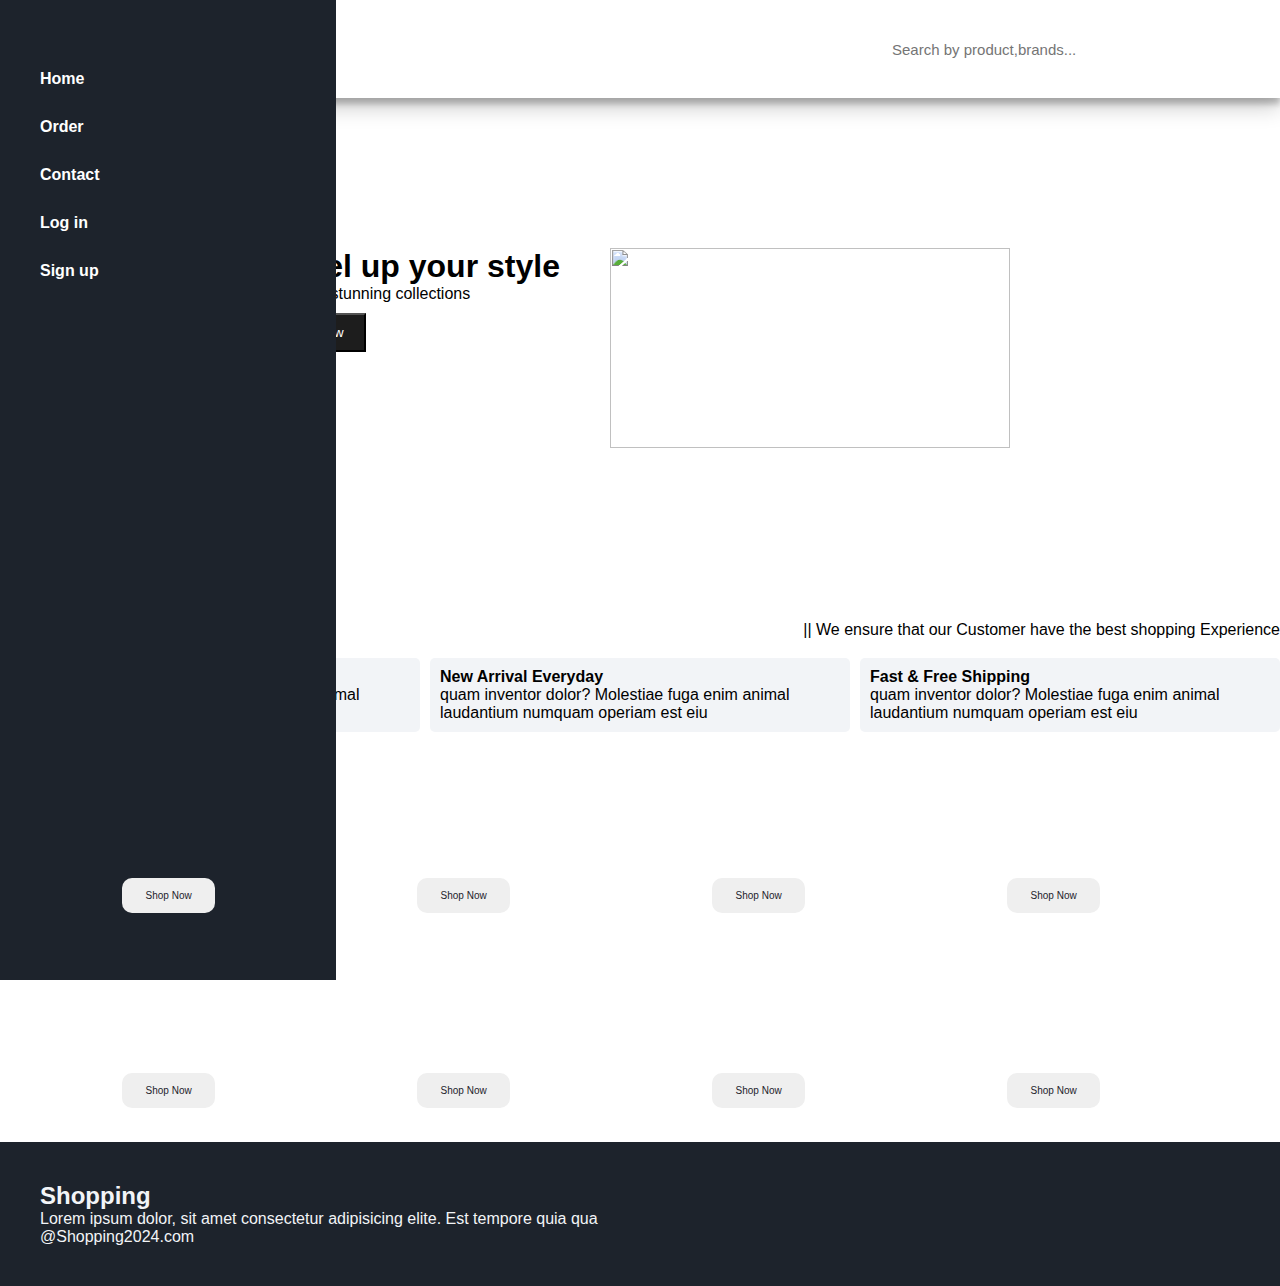
==== index.html @ 49f030f2 "Add files via upload" ====
<!DOCTYPE html>
<html lang="en">

<head>
    <meta charset="UTF-8">
    <meta name="viewport" content="width=device-width, initial-scale=1.0">
    <title>Online Shopping</title>
    <!-- Google fonts -->
    <link rel="preconnect" href="https://fonts.googleapis.com">
    <link rel="preconnect" href="https://fonts.gstatic.com" crossorigin>
    <link
        href="https://fonts.googleapis.com/css2?family=Poppins:ital,wght@0,100;0,200;0,300;0,400;0,500;0,600;0,700;0,800;0,900;1,100;1,200;1,300;1,400;1,500;1,600;1,700;1,800;1,900&display=swap"
        rel="stylesheet">
    <!-- My CSS -->
    <link rel="stylesheet" href="index.css">
    <!-- Font awesome -->
    <link rel="stylesheet" href="https://cdnjs.cloudflare.com/ajax/libs/font-awesome/6.5.1/css/all.min.css" integrity="sha512-DTOQO9RWCH3ppGqcWaEA1BIZOC6xxalwEsw9c2QQeAIftl+Vegovlnee1c9QX4TctnWMn13TZye+giMm8e2LwA==" crossorigin="anonymous" referrerpolicy="no-referrer" />
</head>

<body>
<!-- Navbar -->

<nav class="navbar">
    <h1>Shopping</h1>
    
    
    
    <div class="search-container">
        <i class="fa-solid fa-magnifying-glass"></i>
        <input type="text" name="search" class="input-search" placeholder="Search by product,brands..." required>
    </div>
    
    <div class="navbar-links">
        <p class="navbar-link"><a href=""><i class="fa-solid fa-house"></i></a></p>
        <p class="navbar-link"><a href="">Mens</a></p>
        <p class="navbar-link"><a href="">Women</a></p>
        <p class="navbar-link"><a href="">Kids</a></p>
        <p class="navbar-link"><a href=""> Sale </a></p>
        
    </div>
    <div class="navbar-menu-toggle"onclick="shownavbar()" >
        <i class="fa-solid fa-bars"></i>
    </div>
    
</nav>
<!-- side navbar -->
<div class="side-navbar">
    <p style="text-align: right;" onclick="Closenavbar()">
        <i class="fas fa-times"></i>

    </p>
    <div class="side-navbar-links">
        <p class="side-navbar-link"><a href="">Home</a></p>
        <p class="side-navbar-link"><a href="">Order</a></p>
        <p class="side-navbar-link"><a href="">Contact</a></p>
        <p class="side-navbar-link"><a href="">Log in</a></p>
        <p class="side-navbar-link"><a href="">Sign up</a></p>
    </div>

</div>
<!-- header -->
<div class="header">
    <div>
        <h1> Level up   your style</h1>
        <p>with our stunning collections</p>
        <button class="btn-header">Shop Now</button>
    </div>
        <div >
            <img src="https://source.unsplash.com/random/300x300/?fashion" class="header-img" alt="" width="400px" height="200px">
        </div>
    
</div>
<!-- service -->
<div class="service">
    <div class="service-container-1">
        <div>
         <h2> We Provide Best</h2>
         <h2> Customer Experience </h2>
        </div>
        <div>
            <p>|| We ensure that our  Customer have  the best shopping Experience</p>
        </div>

    </div>
    <div class="service-container-2">
        <div>
            <i class="fa-regular fa-face-smile"></i>
            <h4>satifaction Guarantee</h4>
            <p>quam inventor dolor? Molestiae fuga enim animal laudantium numquam operiam est eiu </p>
        </div>
        <div>
            <i class="fa-regular fa-face-smile"></i>
            <h4>New Arrival Everyday</h4>
            <p>quam inventor dolor? Molestiae fuga enim animal laudantium numquam operiam est eiu </p>
        </div>
        <div>
            <i class="fa-regular fa-face-smile"></i>
            <h4> Fast & Free Shipping</h4>
            <p>quam inventor dolor? Molestiae fuga enim animal laudantium numquam operiam est eiu </p>
        </div>
        

    </div>

    
</div>
<div>
<h1 style="padding: 20px;">New Arrival</h1>
<div class="new-arrival">
    <div class="new-arrival-container">
        <img src="https://source.unsplash.com/random/200x200/?fashion?1" alt="">
        <button>Shop Now <i class="fa-solid fa-arrow-right  "></i></button>

    </div>
    <div class="new-arrival-container">
        <img src="https://source.unsplash.com/random/200x200/?fashion?2" alt="">
        <button>Shop Now <i class="fa-solid fa-arrow-right  "></i></button>

    </div>
    <div class="new-arrival-container">
        <img src="https://source.unsplash.com/random/200x200/?fashion?3" alt="">
        <button>Shop Now <i class="fa-solid fa-arrow-right  "></i></button>

    </div>
    <div class="new-arrival-container">
        <img src="https://source.unsplash.com/random/200x200/?fashion?4" alt="">
        <button>Shop Now <i class="fa-solid fa-arrow-right  "></i></button>

    </div>
    
</div>
</div> 
<div>
    <h1 style="padding: 20px;">Most Wanted</h1>
    <div class="new-arrival">
        <div class="new-arrival-container">
            <img src="https://source.unsplash.com/random/200x200/?fashion?5" alt="">
            <button>Shop Now <i class="fa-solid fa-arrow-right  "></i></button>
    
        </div>
        <div class="new-arrival-container">
            <img src="https://source.unsplash.com/random/200x200/?fashion?6" alt="">
            <button>Shop Now <i class="fa-solid fa-arrow-right  "></i></button>
    
        </div>
        <div class="new-arrival-container">
            <img src="https://source.unsplash.com/random/200x200/?fashion?7" alt="">
            <button>Shop Now <i class="fa-solid fa-arrow-right  "></i></button>
    
        </div>
        <div class="new-arrival-container">
            <img src="https://source.unsplash.com/random/200x200/?fashion?8" alt="">
            <button>Shop Now <i class="fa-solid fa-arrow-right  "></i></button>
    
        </div>
        
    </div>
    </div> 
    <!-- Footer -->
    <div class="footer">
        <div class="footer-conatiner">
            <div class="footer-box">
                <h2 class="headingText">Shopping</h2>
                <p>Lorem ipsum dolor, sit amet consectetur adipisicing elite. Est tempore quia qua</p>
                <div class="footer-icon-container">
                    <i class="fa-brands fa-instagram"  style="color:white"></i>
                    <i class="fa-brands fa-twitter" style="color: white;"></i>
                    <i class="fa-brands fa-facebook" style="color: white;"></i>

                </div>

            </div>

        </div>
        <p>@Shopping2024.com</p>

    </div>
</body>
<!-- javascript linked -->
<script src="index.js"></script> 
</html>
---- index.css ----
* {
    padding: 0;
    margin: 0;
    text-decoration: none;
}

body {
    font-family: "popping", sans-serif;
}

.navbar{
    display: flex;
    justify-content: space-between;
    align-items: center;
    padding: 20px;
    font-size: 25px;
    box-shadow: rgba(0, 0, 0, 0.19) 0px 10px 20px, rgba(0, 0, 0, 0.23) 0px 6px 6px;
    
}
.navbar h1{
    font-family: 'Gill Sans', 'Gill Sans MT', Calibri, 'Trebuchet MS', sans-serif;
}
.navbar-links {
    padding-top: 200px;
    position: absolute;
    display: flex;
    column-gap: 20px;
    color:#1d1d1d;

}

.navbar-link a {
    text-decoration: none;
    color: #1d1d1d;
    font-size: 20px;
}

.navbar-link a:hover {
    text-decoration: underline;
}

.navbar-menu-toggle {
    display: none;
}
/* input-search */
.search-container {
    position: relative;
    
    
}

.search-container i {
    position: absolute;
    top: 50%;
    transform: translateY(-50%);
    left: 10px; /* Adjust the left position as needed */
    color: #353535;
}

.search-container input {
    padding-left: 30px; /* Adjust the left padding to make space for the icon */
    width: 400px;
    height: 40px;
    text-indent: 2rem;
    font-weight: 200;
    font-family:Arial, Helvetica, sans-serif;
    font-size: 15px;
    border: white;
}

/* side navbar */
.side-navbar{
    background-color: #1d232c;
    width: 20%;
    height: 100%;
    position: fixed;
    top:0;
    left:0;
    padding:40px;
    color: white;
    transition: 2s;

}

.side-navbar-link{
    margin-top: 30px ;
}
.side-navbar-link a{
 text-decoration: none;
 color: white;  
 font-family: Helvetica, sans-serif;
 font-weight:700;  
}
.side-navbar-link a:hover{
    text-decoration: underline;
}
.login-navbar{
    text-align: center;
    position:static;
    margin-top: 10%;
    row-gap: 100px;
     
    background-color:transparent;
    border-radius: 5%;
    margin-left: 35%;
    margin-right: 300px;
    max-width: fit-content;
    
    

    
}

.login-MAil-password input{
    width: 350px;
    height: 35px;
   margin-top: 40px;
   border-radius: 10px white;
   font-family:  Helvetica, sans-serif;
   font-weight: 600;
   text-indent: 2rem;
   font-size: large;
   margin-left: 20px;
   margin-right: 15px;
   border-radius:5px ;
   padding-left: 20px;
   margin-top: 10px;
   margin-bottom: 10px;
}
button.login-MAil-password {
    width: 350px;
    height: 40px;
    margin-top: 20px;
    color: white;
    background: blue;
    font-weight: 600;
    font-size: large;
    border-radius: 5px;
}
.account button{
    width:200px;
    height: 30px;
    margin-bottom: 50px;
    margin-top: 40px;
    color: white;
    background: lightgreen;
    font-size: large;
    font-weight: 600;
    border-radius: 5px;
}
/* header */
.header{
    display: flex;
    justify-content: center;
    gap:50px;
    padding: 150px;
}
.btn-header{
    padding: 10px 20px 10px 10px;
    margin-top: 10px;
    background-color: #1d1d1d;
    color: white;
    cursor: pointer;
}

.service-container-1{
    display: flex;
    justify-content: space-between;
    align-items: center;
}
.service-container-2{
    display: flex;
    justify-content: space-between;
    align-items: center;
    gap: 10px;
}
.service-container-2 div{
    background-color: #F2F4F7;
    border-radius: 5px;
    padding: 10px;
}
.new-arrival{
    display: flex;
    justify-content: space-around;
    flex-wrap: wrap;
    padding: 50px;
}
.new-arrival-container{
    position: relative;
    flex-basis: 20%;
}
.new-arrival-container button{
   padding-left: 10%;
   padding-top: 5%;
   padding-bottom: 5%;
   padding-right: 10%;
   margin-top: 10px;
   color:#1d232c;
   position: absolute;
   top:50%;
   left:18%;
   border-radius: 10px;
   border: none;
   font-size: 10px;
   
   
   
}
.footer{
    margin-top: 20px;
    padding: 40px;
    background-color: #1d232c;
    color: #F2F4F7;
}

/* media query */
@media screen and (max-width: 600px) {

    .navbar-menu-toggle {
        display: block;
    }
    .header-img{
        display: none;
    }
    .service-container-1{
        display: none;
    }
   
    .search-container{
        display: none;
    }
    .service-container-2{
        flex-direction: column;
    }


}
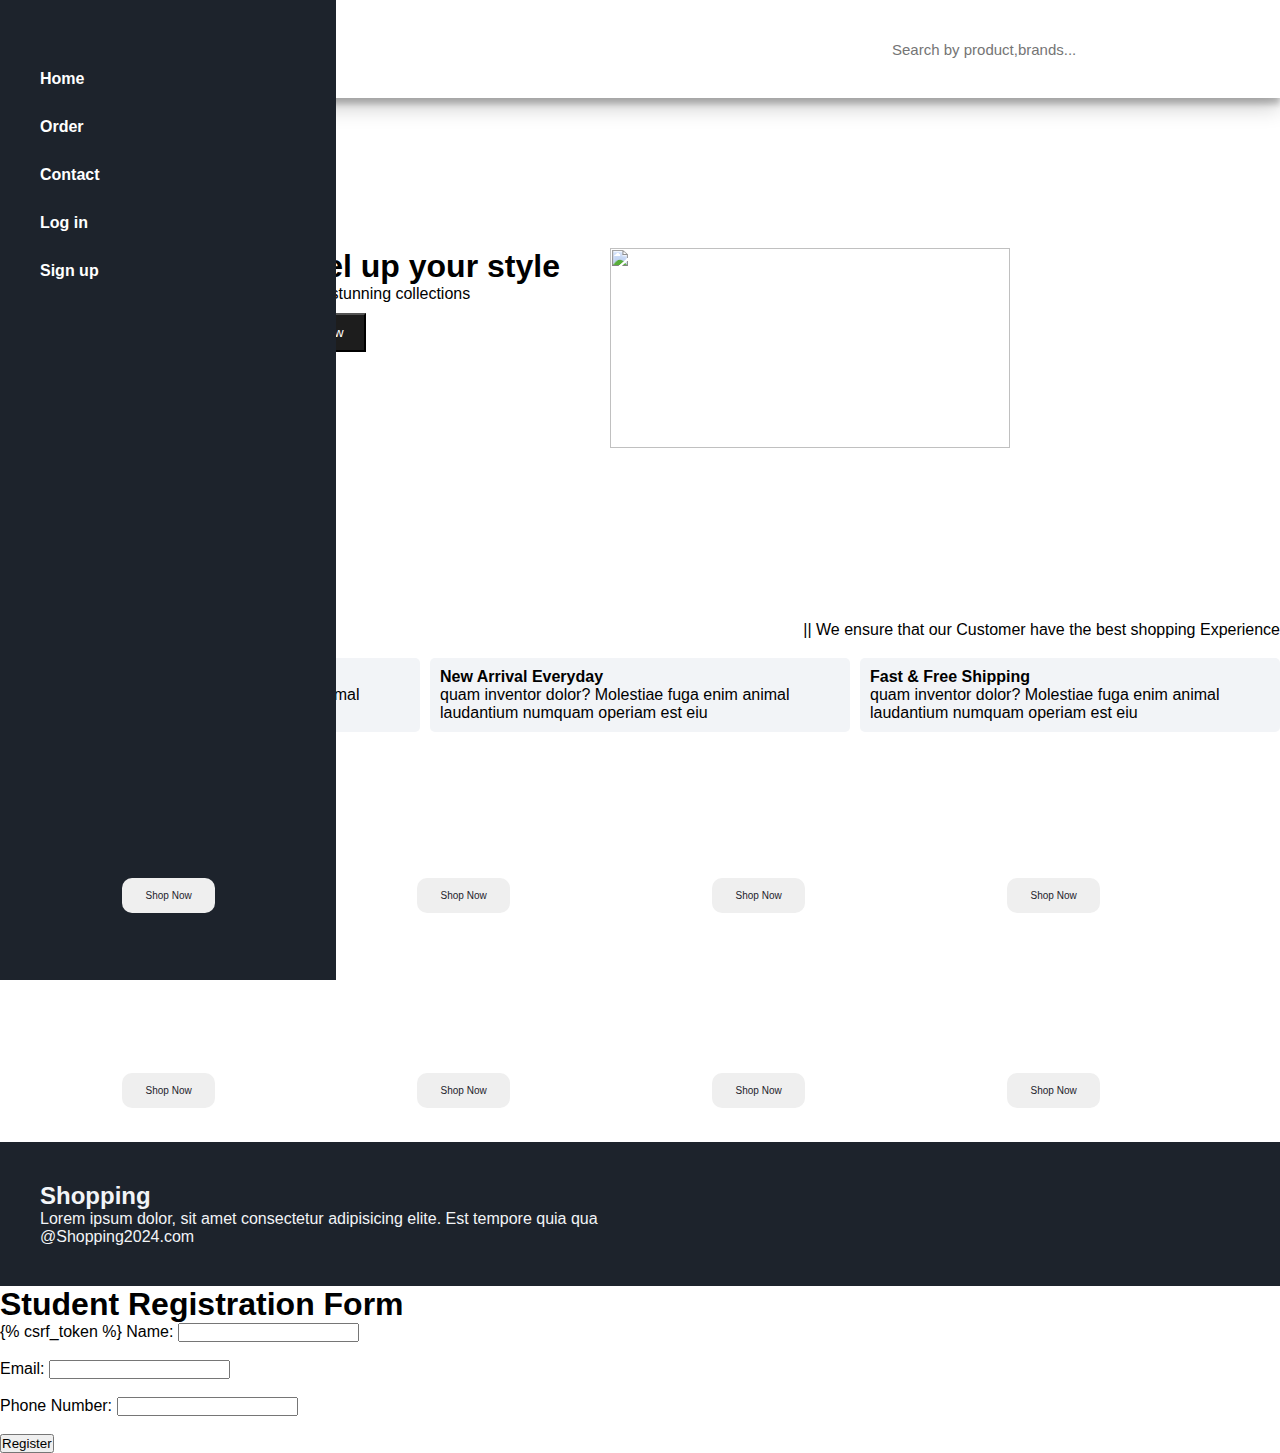
==== commit bb6698df: "add" ====
--- a/index.html
+++ b/index.html
@@ -31,33 +31,38 @@
     </div>
     
     <div class="navbar-links">
-        <p class="navbar-link"><a href=""><i class="fa-solid fa-house"></i></a></p>
-        <p class="navbar-link"><a href="">Mens</a></p>
-        <p class="navbar-link"><a href="">Women</a></p>
-        <p class="navbar-link"><a href="">Kids</a></p>
+        <p class="navbar-link"><a href="index.html"><i class="fa-solid fa-house"></i></a></p>
+        <p class="navbar-link"><a href="mens.html">Mens</a></p>
+        <p class="navbar-link"><a href="women.html">Women</a></p>
+        <p class="navbar-link"><a href="kids.html">Kids</a></p>
         <p class="navbar-link"><a href=""> Sale </a></p>
         
     </div>
     <div class="navbar-menu-toggle"onclick="shownavbar()" >
         <i class="fa-solid fa-bars"></i>
     </div>
+
+
+
+
     
 </nav>
 <!-- side navbar -->
 <div class="side-navbar">
-    <p style="text-align: right;" onclick="Closenavbar()">
-        <i class="fas fa-times"></i>
+    <p style="text-align: right; "onclick="Closenavbar()"  >
+        <i class="fas fa-times" ></i>
 
     </p>
     <div class="side-navbar-links">
         <p class="side-navbar-link"><a href="">Home</a></p>
-        <p class="side-navbar-link"><a href="">Order</a></p>
+        <p class="side-navbar-link"><a href="#">Order</a></p>
         <p class="side-navbar-link"><a href="">Contact</a></p>
         <p class="side-navbar-link"><a href="">Log in</a></p>
         <p class="side-navbar-link"><a href="">Sign up</a></p>
     </div>
 
 </div>
+
 <!-- header -->
 <div class="header">
     <div>
@@ -70,6 +75,10 @@
         </div>
     
 </div>
+
+
+
+
 <!-- service -->
 <div class="service">
     <div class="service-container-1">
@@ -94,7 +103,7 @@
             <p>quam inventor dolor? Molestiae fuga enim animal laudantium numquam operiam est eiu </p>
         </div>
         <div>
-            <i class="fa-regular fa-face-smile"></i>
+            <i class="fa-regular fa-truck"></i>
             <h4> Fast & Free Shipping</h4>
             <p>quam inventor dolor? Molestiae fuga enim animal laudantium numquam operiam est eiu </p>
         </div>
@@ -175,6 +184,20 @@
         <p>@Shopping2024.com</p>
 
     </div>
+    
+  <h1>Student Registration Form</h1>
+  <form action="/register/" method="POST" autocomplete="off">
+    {% csrf_token %}
+    <label for="name">Name:</label>
+    <input type="text" id="name" name="name" required><br><br>
+    <label for="email">Email:</label>
+    <input type="email" id="email" name="email" required><br><br>
+    <label for="phone">Phone Number:</label>
+    <input type="tel" id="phone" name="phone" required><br><br>
+    <input type="submit" value="Register">
+  </form>
+
+    
 </body>
 <!-- javascript linked -->
 <script src="index.js"></script> 
--- a/index.css
+++ b/index.css
@@ -73,12 +73,13 @@
     background-color: #1d232c;
     width: 20%;
     height: 100%;
-    position: fixed;
+    position: absolute;
     top:0;
     left:0;
     padding:40px;
     color: white;
     transition: 2s;
+    
 
 }
 
@@ -212,6 +213,46 @@
     background-color: #1d232c;
     color: #F2F4F7;
 }
+/* men products */
+.mens-section
+{
+    margin-top: 100px;
+    
+}
+.products{
+    display: flex;
+    justify-content: space-between;
+    padding: 60px;
+    gap: 50px;
+    flex-wrap: wrap;
+ 
+}
+.product-mens{
+    text-align: center;
+    flex-basis: 20%;
+    width: max-content;
+    height: 400px;
+    background-color: #F2F4F7;
+   border-radius: 8px;
+}
+.product-mens img{
+    padding-top: 30px;
+    
+    
+}
+.product-mens button{
+    width: 100px;
+    height: 30px;
+    border-radius: 8px;
+    font-weight: 600;
+    background: blue;
+    margin-top: 20px;
+    color:white;
+
+}
+
+
+
 
 /* media query */
 @media screen and (max-width: 600px) {
@@ -219,6 +260,7 @@
     .navbar-menu-toggle {
         display: block;
     }
+    
     .header-img{
         display: none;
     }
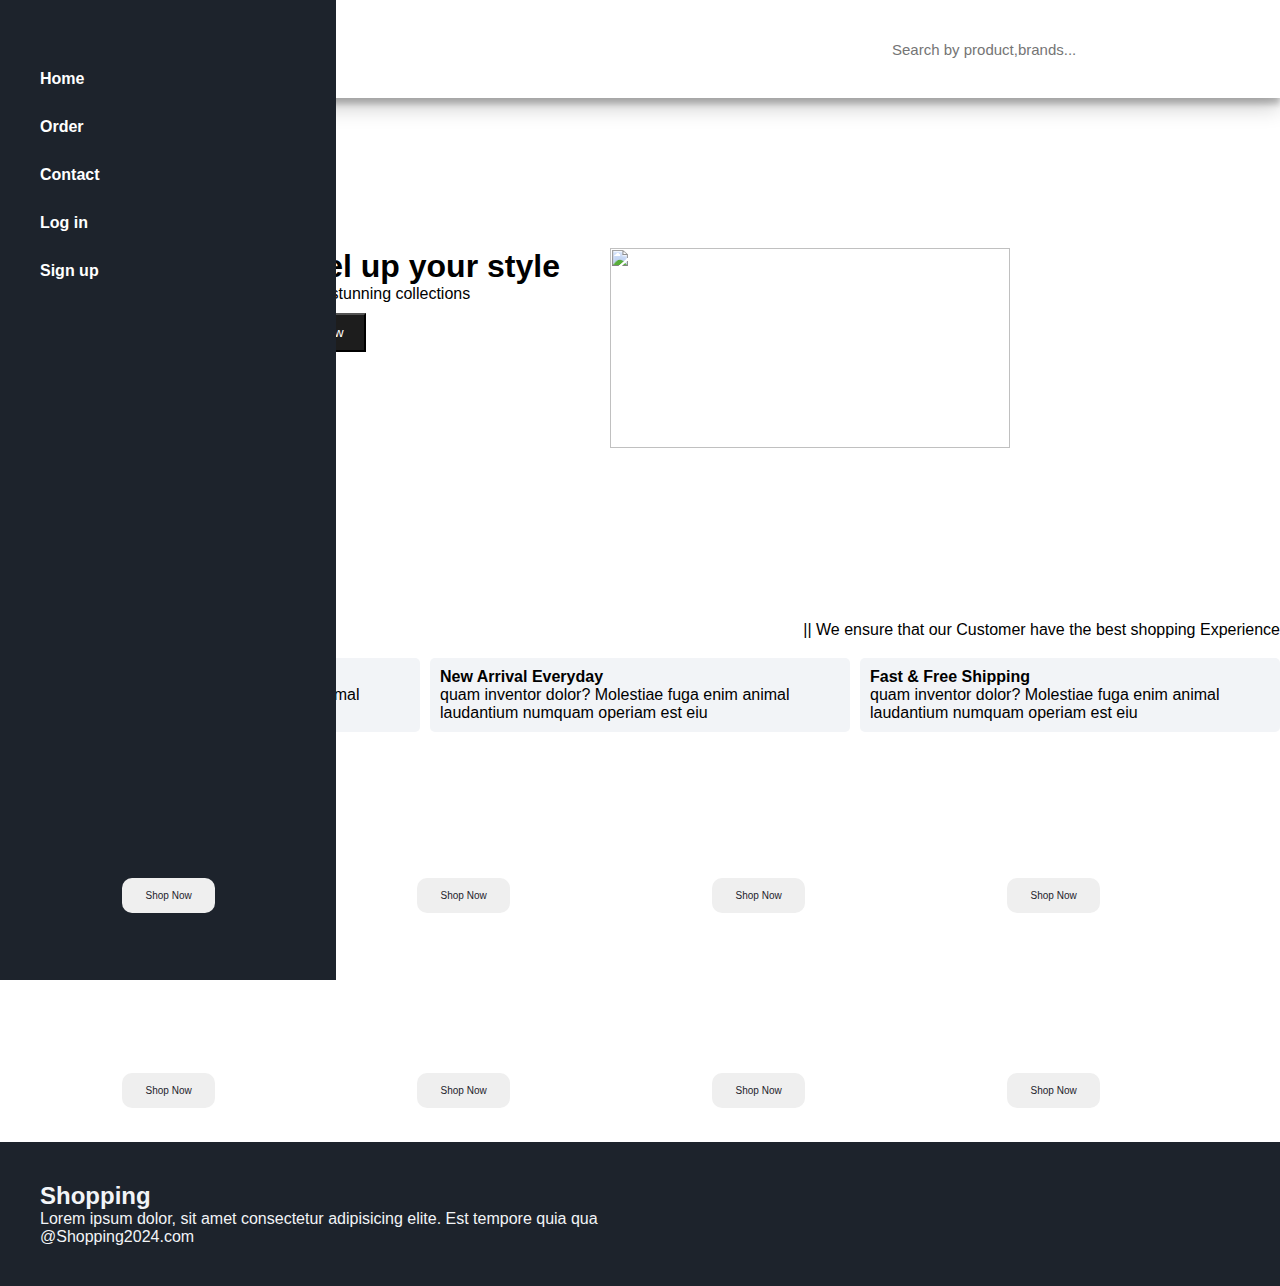
==== commit bd8fbf4b: "New Content" ====
--- a/index.html
+++ b/index.html
@@ -11,6 +11,7 @@
     <link
         href="https://fonts.googleapis.com/css2?family=Poppins:ital,wght@0,100;0,200;0,300;0,400;0,500;0,600;0,700;0,800;0,900;1,100;1,200;1,300;1,400;1,500;1,600;1,700;1,800;1,900&display=swap"
         rel="stylesheet">
+        <link rel="icon" href="">
     <!-- My CSS -->
     <link rel="stylesheet" href="index.css">
     <!-- Font awesome -->
@@ -35,12 +36,15 @@
         <p class="navbar-link"><a href="mens.html">Mens</a></p>
         <p class="navbar-link"><a href="women.html">Women</a></p>
         <p class="navbar-link"><a href="kids.html">Kids</a></p>
-        <p class="navbar-link"><a href=""> Sale </a></p>
+        
         
     </div>
     <div class="navbar-menu-toggle"onclick="shownavbar()" >
         <i class="fa-solid fa-bars"></i>
     </div>
+
+
+  
 
 
 
@@ -49,7 +53,7 @@
 </nav>
 <!-- side navbar -->
 <div class="side-navbar">
-    <p style="text-align: right; "onclick="Closenavbar()"  >
+    <p style="text-align: right;" onclick="Closenavbar()" >
         <i class="fas fa-times" ></i>
 
     </p>
@@ -62,6 +66,20 @@
     </div>
 
 </div>
+<!-- login
+<div class="login">
+
+<form action="/register/" method="POST" autocomplete="off">
+    <h1>Login</h1>
+  <label for="name">Name:</label>
+  <input type="text" id="name" name="name" required><br><br>
+  <label for="email">Email:</label>
+  <input type="email" id="email" name="email" required><br><br>
+  <label for="phone">Phone Number:</label>
+  <input type="tel" id="phone" name="phone" required><br><br>
+  <input type="submit" value="Register">
+</form>
+</div> -->
 
 <!-- header -->
 <div class="header">
@@ -185,20 +203,7 @@
 
     </div>
     
-  <h1>Student Registration Form</h1>
-  <form action="/register/" method="POST" autocomplete="off">
-    {% csrf_token %}
-    <label for="name">Name:</label>
-    <input type="text" id="name" name="name" required><br><br>
-    <label for="email">Email:</label>
-    <input type="email" id="email" name="email" required><br><br>
-    <label for="phone">Phone Number:</label>
-    <input type="tel" id="phone" name="phone" required><br><br>
-    <input type="submit" value="Register">
-  </form>
-
-    
 </body>
 <!-- javascript linked -->
-<script src="index.js"></script> 
+<script src="index.js"></script>
 </html>